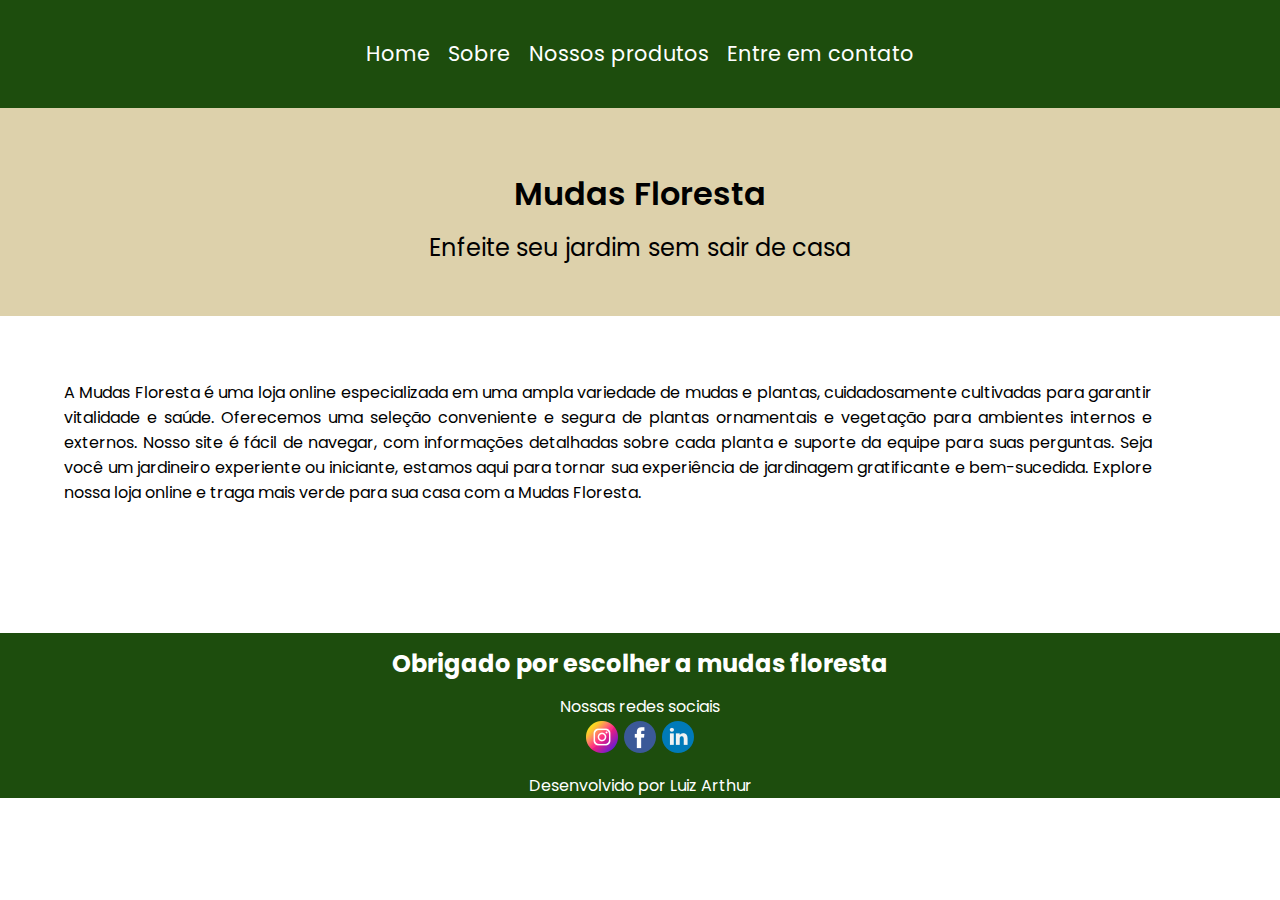
==== index.html @ 92599dc7 "início do projeto, primeiro commit" ====
<!DOCTYPE html>
<html lang="pt-br">
<head>
    <meta charset="UTF-8">
    <meta name="viewport" content="width=device-width, initial-scale=1.0">
    <title>Minha Lojinha</title>
    <link rel="shortcut icon" href="src/planta-cobra.png" type="image/x-icon">
    <link rel="stylesheet" href="estilos.css">
</head>
<body>

    <header>
        <nav class="navegacao">
            <section class="navegacao__menu">
                <a class="navegacao__menu_links" href="">Home</a>
                <a href="" class="navegacao__menu_links" >Sobre</a>
                <a href="" class="navegacao__menu_links" >Nossos produtos</a>
                <a href="" class="navegacao__menu_links" >Entre em contato</a>
            </section>
        </nav>

    </header>
    
    <main>

        <section class="main__parte1">
            <h2 class="main__parte1__titulo">Mudas Floresta</h2>
            <p class="main__parte1__texto">Enfeite seu jardim sem sair de casa</p>
        </section>

        <section class="main__parte2">
            <p class="main__parte2__texto"> A Mudas Floresta é uma loja online especializada em uma ampla variedade de mudas e plantas, cuidadosamente cultivadas para garantir vitalidade e saúde. Oferecemos uma seleção conveniente e segura de plantas ornamentais e vegetação para ambientes internos e externos. Nosso site é fácil de navegar, com informações detalhadas sobre cada planta e suporte da equipe para suas perguntas. Seja você um jardineiro experiente ou iniciante, estamos aqui para tornar sua experiência de jardinagem gratificante e bem-sucedida. Explore nossa loja online e traga mais verde para sua casa com a Mudas Floresta.
            </p>

        </section>

    </main>

    <footer class="rodape">
        <section class="rodape__itens">
            <h2>Obrigado por escolher a mudas floresta</h2>
            <p class="rodape__itens__texto">Nossas redes sociais</p>
        </section>
        <section class="rodape__links">
            <a href="https://www.instagram.com/" external target="_blank"><img src="src/Icones/instagram.png" alt="ícone instagram"></a>
            <a href="https://www.facebook.com/?locale=pt_BR" external target="_blank"><img src="src/Icones/facebook.png" alt="ícone facebook"></a>
            <a href="https://br.linkedin.com/?src=go-pa&trk=sem-ga_campid.12619604099_asid.149519181115_crid.657343811713_kw.linkedin_d.c_tid.kwd-148086543_n.g_mt.e_geo.9102243&mcid=6821526239111716925&cid=&gad_source=1&gclid=CjwKCAiAuYuvBhApEiwAzq_YiXi5sLfjymxbPDMqIPkbnrn40HJpB8deAxy4qKCmjgjtbCfrDvYg8RoCtL4QAvD_BwE&gclsrc=aw.ds" external target="_blank"><img src="src/Icones/linkedin.png" alt="ícone linkedin"></a>
        </section>

        <p>Desenvolvido por Luiz Arthur</p>
    </footer>

</body>
</html>
---- estilos.css ----
@charset "UTF-8";

@import url('https://fonts.googleapis.com/css2?family=Poppins:ital,wght@0,100;0,200;0,300;0,400;0,500;0,600;0,700;0,800;0,900;1,100;1,200;1,300;1,400;1,500;1,600;1,700;1,800;1,900&display=swap');


*{
    margin: 0px;
    padding: 0px;
}

body{
    height: 95vh;
}

:root{
    --cor-primaria:#1d4d0d;
    --cor-secundaria:#DDD1AB;
    --cor-terciaria:#73350C;
    --cor-base1: white;
    --cor-base2: black;

    --fonte-principal: "Poppins", sans-serif;

    
}

.navegacao{
    padding: 3%;
    background-color: var(--cor-primaria);
}

.navegacao__menu{
    display: flex;
    justify-content: center;
    align-items: center;
    gap: 1.5%;
}

.navegacao__menu_links{

    text-decoration: none;
    color: white;
    font-size: 1.3rem;
    font-family: var(--fonte-principal);
}

.main__parte1{
    display: flex;
    flex-direction: column;
    justify-content: space-between;
    align-items: center;
    background-color: var(--cor-secundaria);
    padding: 4% 5% 4% 5%;
}

.main__parte1__titulo{
    font-family: var(--fonte-principal);
    font-size: 2rem;
    font-weight: 600;
    margin: 1%;

}

.main__parte1__texto{
    font-family: var(--fonte-principal);
    font-size: 1.5rem;
}

.main__parte2{
    padding: 5% 10% 10% 5%;

}

.main__parte2__texto{
    font-family: var(--fonte-principal);
    text-align: justify;

}

.rodape{
    background-color: var(--cor-primaria);
    font-family: var(--fonte-principal);
    font-weight: 400;
    color: white;
}

.rodape__itens{
    display: flex;
    flex-direction: column;
    align-items: center;
    padding: 1% 0% 0.2% 0%;
}


.rodape__links{
    display: flex;
    justify-content: center;
    gap: 0.5%;
    padding-bottom: 1%;
}


.rodape__itens__texto{
    padding-top: 1%;
}

p{
    text-align: center;
}
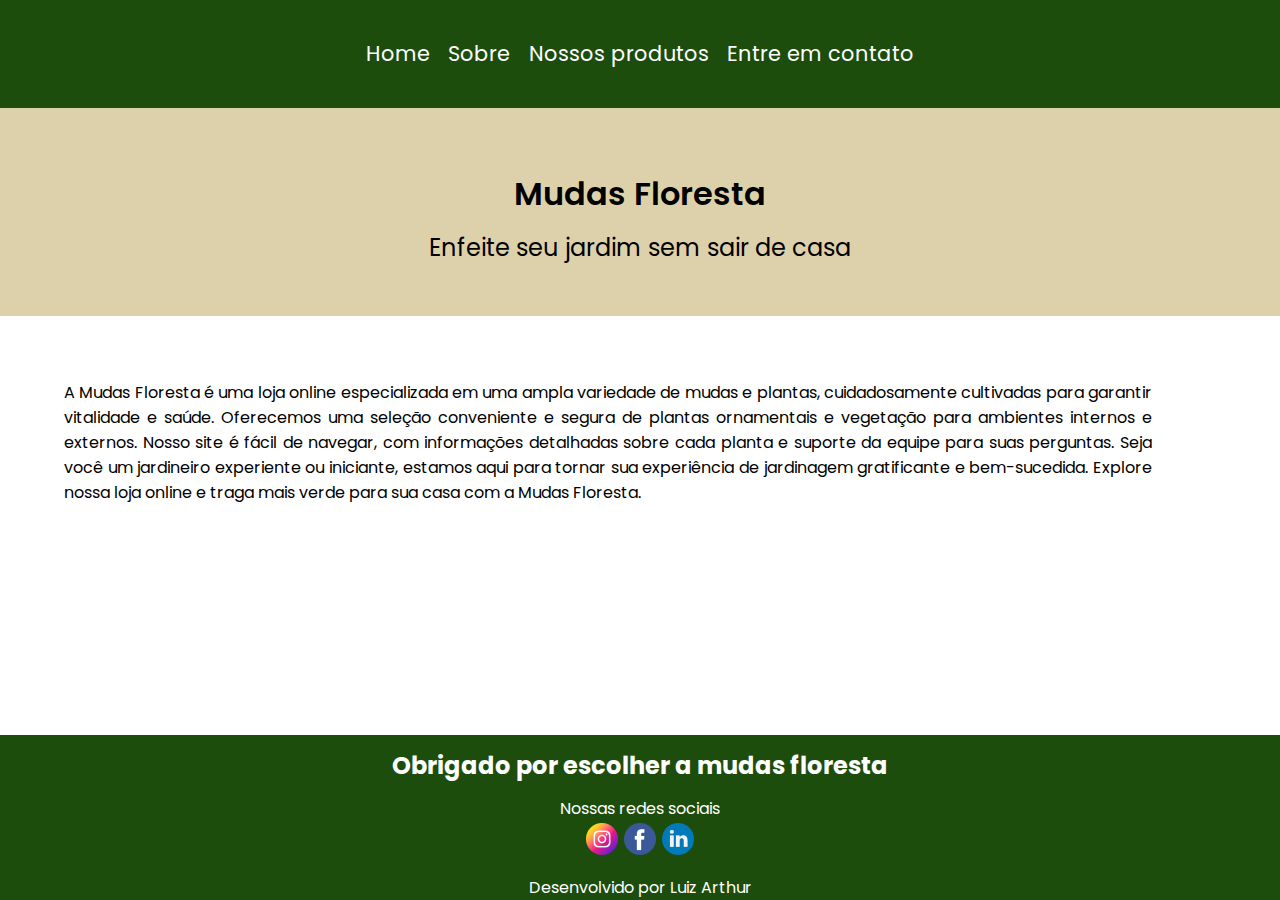
==== commit 69acd327: "atualização dos links do nav" ====
--- a/index.html
+++ b/index.html
@@ -13,9 +13,9 @@
         <nav class="navegacao">
             <section class="navegacao__menu">
                 <a class="navegacao__menu_links" href="">Home</a>
-                <a href="" class="navegacao__menu_links" >Sobre</a>
+                <a href="index.html" class="navegacao__menu_links" >Sobre</a>
                 <a href="" class="navegacao__menu_links" >Nossos produtos</a>
-                <a href="" class="navegacao__menu_links" >Entre em contato</a>
+                <a href="entre-em-contato.html" class="navegacao__menu_links" >Entre em contato</a>
             </section>
         </nav>
 
@@ -38,7 +38,7 @@
 
     <footer class="rodape">
         <section class="rodape__itens">
-            <h2>Obrigado por escolher a mudas floresta</h2>
+            <h2 class="rodape__itens__titulo">Obrigado por escolher a mudas floresta</h2>
             <p class="rodape__itens__texto">Nossas redes sociais</p>
         </section>
         <section class="rodape__links">
--- a/estilos.css
+++ b/estilos.css
@@ -2,6 +2,8 @@
 
 @import url('https://fonts.googleapis.com/css2?family=Poppins:ital,wght@0,100;0,200;0,300;0,400;0,500;0,600;0,700;0,800;0,900;1,100;1,200;1,300;1,400;1,500;1,600;1,700;1,800;1,900&display=swap');
 
+
+/* Página principal */
 
 *{
     margin: 0px;
@@ -82,6 +84,10 @@
     font-family: var(--fonte-principal);
     font-weight: 400;
     color: white;
+
+    position: absolute;
+    bottom:0;
+    width:100%;
 }
 
 .rodape__itens{
@@ -106,4 +112,48 @@
 
 p{
     text-align: center;
+}
+
+/* Entre em contato */
+
+.main__parte2__entre-em-contato{
+    text-align: center;
+    margin-top: 3%;
+    font-family: var(--fonte-principal);
+    font-size: 1.5rem;
+    text-align: center;
+
+}
+
+
+/* Responsividade */
+
+@media screen and (max-width: 500px) {
+
+    .navegacao__menu{
+        gap:5%
+    }
+    .navegacao__menu_links{
+        font-size: 0.75rem;
+    }
+
+    .rodape__itens__titulo{
+        font-size: 1.1rem ;
+    }
+
+}
+
+@media screen and (max-width: 375px) {
+
+    .navegacao__menu{
+        gap:5%
+    }
+    .navegacao__menu_links{
+        font-size: 0.75rem;
+    }
+
+    .rodape__itens__titulo{
+        font-size: 0.9rem ;
+    }
+
 }